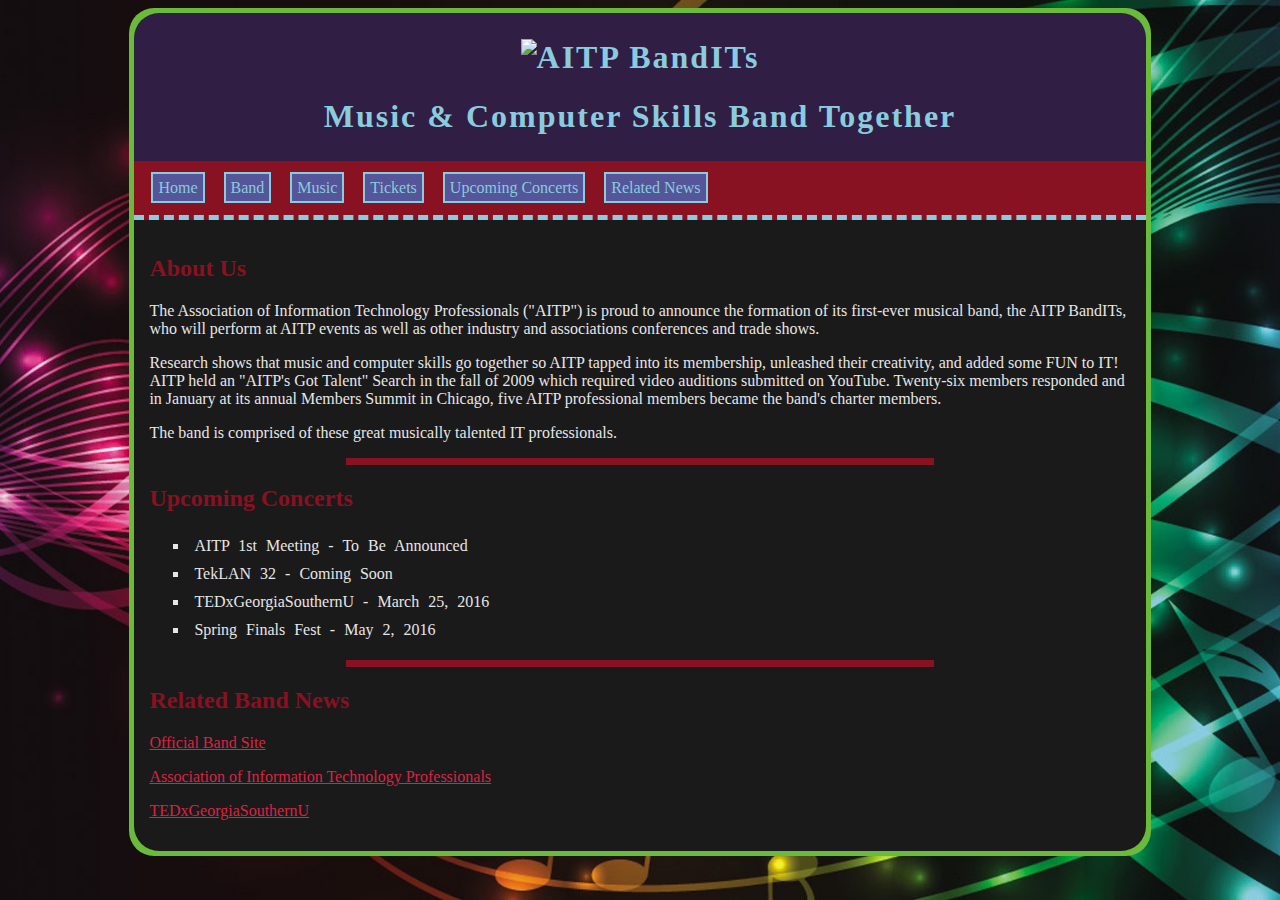
==== aitpband/index.html @ 4517b9ad "updating portfolio websites" ====
<!DOCTYPE html>
<html lang="en">
<head>
	<title>Hawkins - Assignment 6</title>
	<meta charset="utf-8">
	<link href="band_styles.css" rel="stylesheet">
	<script src="band_script.js"></script>
</head>
<body>
	<div id="wrapper">
		<header>
			<h1><img src="images/Hawkins_logo.png" alt="AITP BandITs"></h1>
			<h1>Music &amp; Computer Skills Band Together</h1>
		</header>
		<nav>
			<p>
				<a href="index.html">Home</a>
				<a href="band.html">Band</a>
				<a href="music.html">Music</a>
				<a href="tickets.html">Tickets</a>
				<a href="index.html#book1">Upcoming Concerts</a>
				<a href="index.html#book2">Related News</a>
			</p>
		</nav>
		<main>
			<h2>About Us</h2>
			<p>The Association of Information Technology Professionals ("AITP") is proud to announce the formation of its first-ever musical band, the AITP BandITs, who will perform at AITP events as well as other industry and associations conferences and trade shows. </p>
			<p>Research shows that music and computer skills go together so AITP tapped into its membership, unleashed their creativity, and added some FUN to IT! AITP held an "AITP's Got Talent" Search in the fall of 2009 which required video auditions submitted on YouTube. Twenty-six members responded and in January at its annual Members Summit in Chicago, five AITP professional members became the band's charter members.</p>
			<p>The band is comprised of these great musically talented IT professionals.</p>
			<hr>
			<h2 id="book1">Upcoming Concerts</h2>
			<ul>
				<li>AITP 1st Meeting - To Be Announced</li>
				<li>TekLAN 32 - Coming Soon</li>
				<li>TEDxGeorgiaSouthernU - March 25, 2016</li>
				<li>Spring Finals Fest - May 2, 2016</li>
			</ul>
			<hr>
			<h2 id="book2">Related Band News</h2>
			<p><a id="band" href="http://www.aitp.org/news/69403/Music--Computer-Skills-Band-Together-AITP-BandITs-.htm">Official Band Site</a><br>
			   <i class="hide" id="banda">The BandITs are available to perform at AITP conferences as well as other IT industry events and trade shows, and other associations' and groups' conferences and seminars.</i>
			</p>
			<p><a id="aitp" href="http://www.aitp.org/">Association of Information Technology Professionals</a><br>
			   <i class="hide" id="aitpa">With over 4,500 members nationally, AITP membership opens doors to career advancement by giving you the knowledge, tools, and relationships that help advance your career.</i>
			</p>
			<p><a id="ted" href="http://students.georgiasouthern.edu/LeadServe/tedxgeorgiasouthernu/">TEDxGeorgiaSouthernU</a><br>
			   <i class="hide" id="teda">TEDx is a program of local, self-organized events that bring people together to share a TED-like experience.  Technology, Entertainment, Design.</i>
			</p>
		</main>
	</div>
	<script>
		var band = document.getElementById("band");
		band.addEventListener("mouseover", function() {show(this.id)}, false);
		band.addEventListener("mouseout", function() {hide(this.id)}, false);
		var aitp = document.getElementById("aitp");
		aitp.addEventListener("mouseover", function() {show(this.id)}, false);
		aitp.addEventListener("mouseout", function() {hide(this.id)}, false);
		var ted = document.getElementById("ted");
		ted.addEventListener("mouseover", function() {show(this.id)}, false);
		ted.addEventListener("mouseout", function() {hide(this.id)}, false);
	</script>
</body>
</html>
---- aitpband/band_styles.css ----
/* Main Structual Element Styles */
body {
	background-color: black;
	background-image: url(background1.jpg);
	background-attachment: fixed;
	background-size: cover;
}

#wrapper {
	background-color: rgb(106, 186, 60);
	width: 80%;
	min-width: 1000px;
	margin: auto;
	border-radius: 25px;
	padding: 5px;
}

header {
	background-color: rgba(49, 30, 68, 1);
	padding: 5px;
	border-radius: 25px 25px 0 0;
	text-align: center;
	color: #88ccdd;
	font-family: "Mysterons BRK";
	letter-spacing: 2px;
}

nav {
	background-color: #881122;
	padding: 2px;
	border-bottom: 5px dashed #88ccdd;
}

main {
	padding: 15px;
	background-color: rgba(26, 26, 26, 1);
	color: #e6e6e6;
	border-radius: 0 0 25px 25px;
}

hr {
	width: 60%;
	height: 7px;
	border: none;
	background-color: #881122;
}

/* Additional Heading Styles */
h2 {
	color: #881122;
	font-family: "Mysterons BRK";
}

h3 {
	color: #dd2244;
}

/* Link Styles */
a {
	color: #dd2244;
}

nav a {
	background-color: #555599;
	margin-left: 15px;
	border: 2px solid #88ccdd;
	padding: 5px;
	margin-bottom: 0;
	color: #88ccdd;
	text-decoration: none;
}

nav a:hover {
	background-color: #88ccdd;
	color: #555599;
}

main img {
	float: left;
	border: 5px double #555599;
	margin: 20px 80px 10px 20px;
}

.clear {
	clear: left;
}

/*Upcoming Concerts List Styles*/
li {
	padding: 5px;
	list-style-type: square;
	word-spacing: 5px;

}

/* Table Styles */
table {
	border: 10px double #555599;
	width: 75%;
	min-width: 750px;
	margin: auto;
	border-spacing: 0;
}

/* Caption Styles - bottom & colored */
caption {
	color: lightblue;
	font-family: "Mysterons BRK";
	margin-top: 10px;
	caption-side: bottom;
}

/*Padding to TH & TD cells*/
th, td {
	padding: 5px;
}

/*Odd row background & text color*/
tr:nth-of-type(odd) {
	background-color: linen;
	color: slategray;
}


tr:nth-of-type(even) {
	background-color: #bfaad3;
	color: lightblue;
}

/*IMPORTANT!!! Have to use TH to get the border to show up due to border-spacing: 0 in table styles. If used border-collapse, don't need to use TH. */

tr:first-of-type th{
	background-color: lightblue;
	color: slategray;
	border-bottom: #881122 solid 5px;
}

form {
	background-color: #555599;
	width: 65%;
	min-width: 650px;
	margin: auto;
	padding: 5px;
}

fieldset {
	border: 3px dotted #88ccdd;
	margin: 10px;
}

legend {
	font-family: "Mysterons BRK";
	color: rgba(34, 17, 51, 1);
	letter-spacing: 3px; /* to make it easier to read while bold */
	font-weight: bold;
}

/* Label Styles - so form looks professional */
label {
	display: inline-block;
	width: 45%;
}

/* #submit Styles - fieldset around the submit button */
#submitButton {
	border-style: double;
	text-align: center;
	width: 50%;
	margin: auto;
}

/* Submit Button Styles - colors & fonts not required */
#submitButton input {
	background-color: rgb(49, 30, 68);
	border-color: rgb(49, 30, 68);
	color: #88ccdd;
	padding: 5px;
	font-weight: bold;
	width: 50%; /* this should be modified - but not required */
}

/* errorDiv Styles */
#errorMessage {
	display: none;
	width: 50%;
	text-align: center;
	font-family: "Mysterons BRK";
	padding: 10px;
	letter-spacing: 3px;
	margin: 15px auto 5px;
	background-color: #88ccdd;
	color: #881122;
	border: 5px solid #881122;
	font-weight: bold;
}

/* Hide collapsible menus at start */
.hide {
	display: none;
	text-indent: 15px;
	color: rgb(77, 183, 200);
}
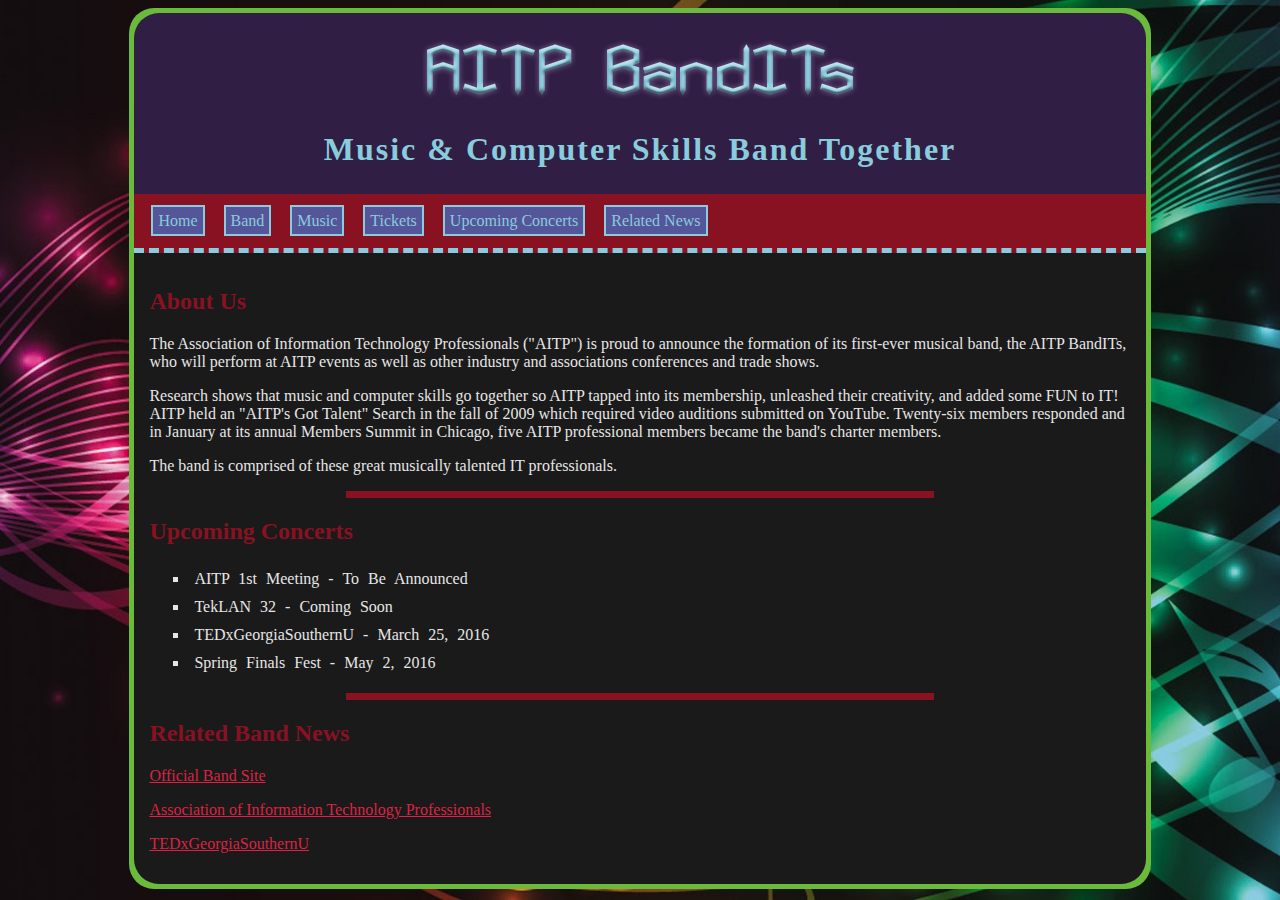
==== commit f2695b80: "4 done, one to go" ====
--- a/aitpband/index.html
+++ b/aitpband/index.html
@@ -1,7 +1,7 @@
 <!DOCTYPE html>
 <html lang="en">
 <head>
-	<title>Hawkins - Assignment 6</title>
+	<title>Portfolio: AITP Cafe</title>
 	<meta charset="utf-8">
 	<link href="band_styles.css" rel="stylesheet">
 	<script src="band_script.js"></script>
@@ -9,15 +9,15 @@
 <body>
 	<div id="wrapper">
 		<header>
-			<h1><img src="images/Hawkins_logo.png" alt="AITP BandITs"></h1>
+			<h1><img src="Hawkins_logo.png" alt="AITP BandITs"></h1>
 			<h1>Music &amp; Computer Skills Band Together</h1>
 		</header>
 		<nav>
 			<p>
 				<a href="index.html">Home</a>
-				<a href="band.html">Band</a>
-				<a href="music.html">Music</a>
-				<a href="tickets.html">Tickets</a>
+				<a href="index.html">Band</a>
+				<a href="index.html">Music</a>
+				<a href="index.html">Tickets</a>
 				<a href="index.html#book1">Upcoming Concerts</a>
 				<a href="index.html#book2">Related News</a>
 			</p>
